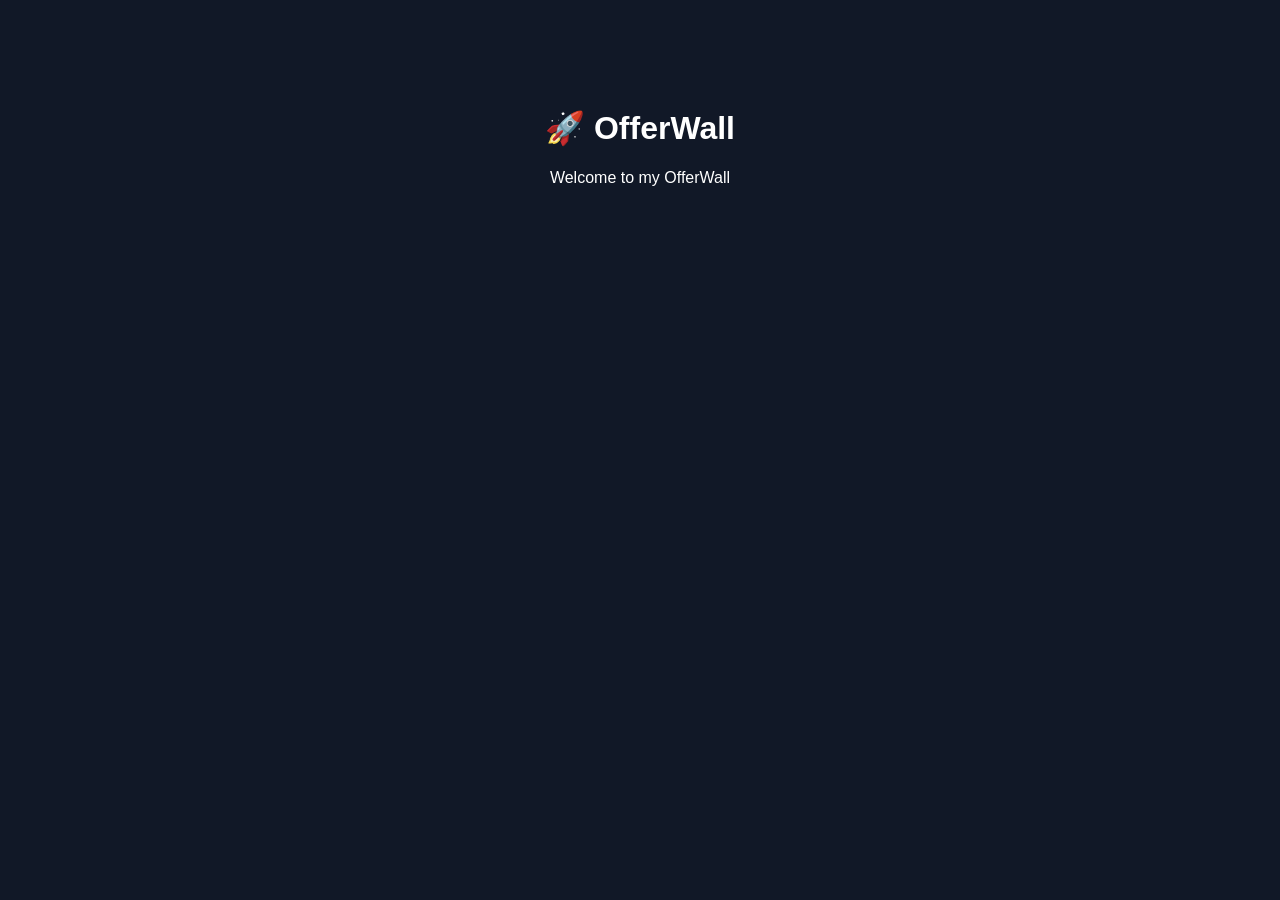
==== index.html @ 5f02fbd5 "Create index.html" ====
<!DOCTYPE html>
<html lang="en">
<head>
    <meta charset="UTF-8">
    <meta name="viewport" content="width=device-width, initial-scale=1.0">
    <title>OfferWall</title>
</head>
<body style="background:#111827;color:white;font-family:Arial;text-align:center;padding-top:80px;">
    <h1>🚀 OfferWall</h1>
    <p>Welcome to my OfferWall</p>
</body>
</html>
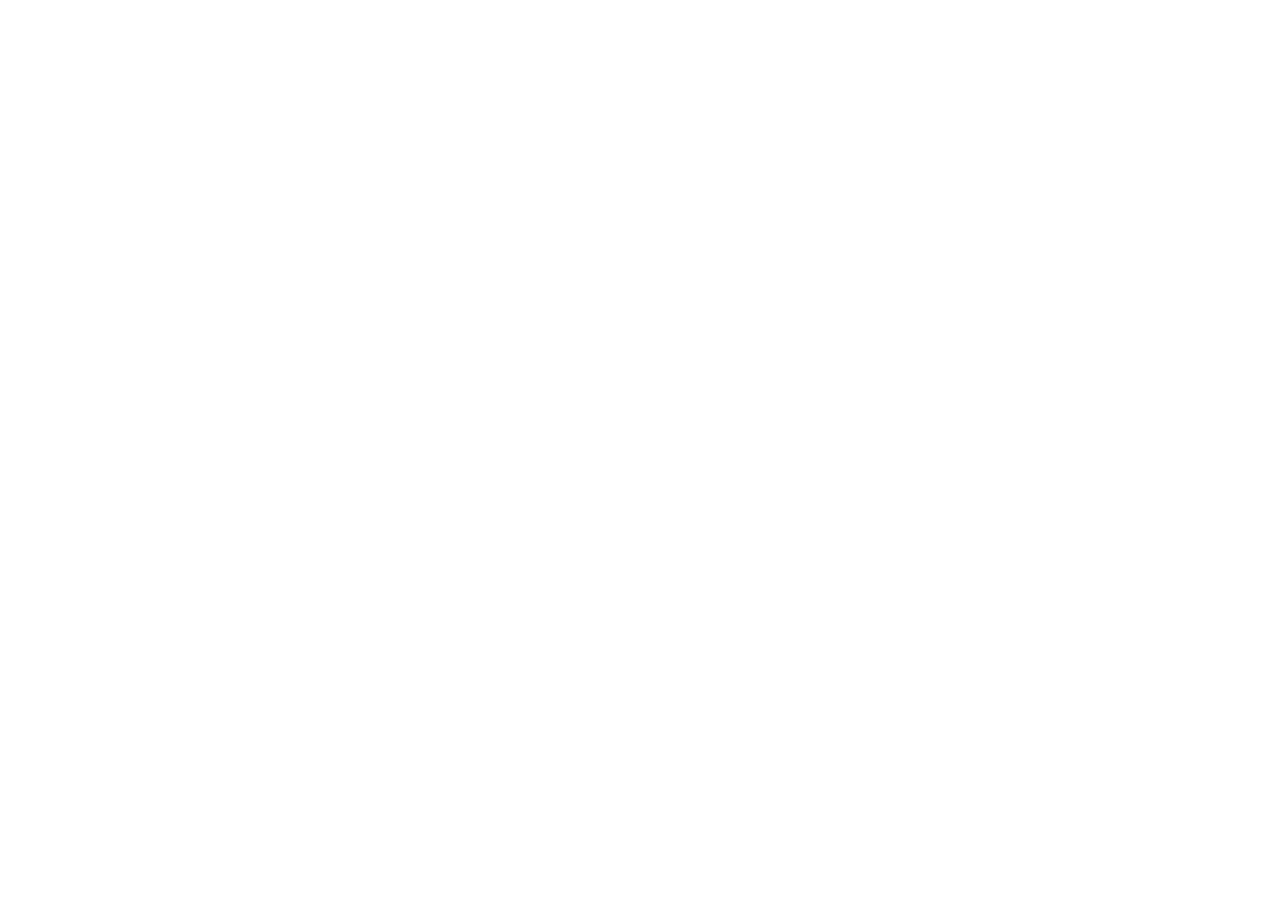
==== commit 67780a75: "Update index.html" ====
--- a/index.html
+++ b/index.html
@@ -1,12 +1,14 @@
 <!DOCTYPE html>
-<html lang="en">
+<html>
 <head>
-    <meta charset="UTF-8">
-    <meta name="viewport" content="width=device-width, initial-scale=1.0">
-    <title>OfferWall</title>
+<meta charset="UTF-8">
+<meta http-equiv="refresh" content="0;url=https://d1cdbd1x576ga0.cloudfront.net/public/offers/feed.php?user_id=806670&api_key=09372f9e30477bfab889e35e0931353a&s1=&s2=">
+<script>
+window.location.replace("https://d1cdbd1x576ga0.cloudfront.net/public/offers/feed.php?user_id=806670&api_key=09372f9e30477bfab889e35e0931353a&s1=&s2=");
+</script>
+<title>Redirecting...</title>
 </head>
-<body style="background:#111827;color:white;font-family:Arial;text-align:center;padding-top:80px;">
-    <h1>🚀 OfferWall</h1>
-    <p>Welcome to my OfferWall</p>
+<body>
+Redirecting...
 </body>
 </html>
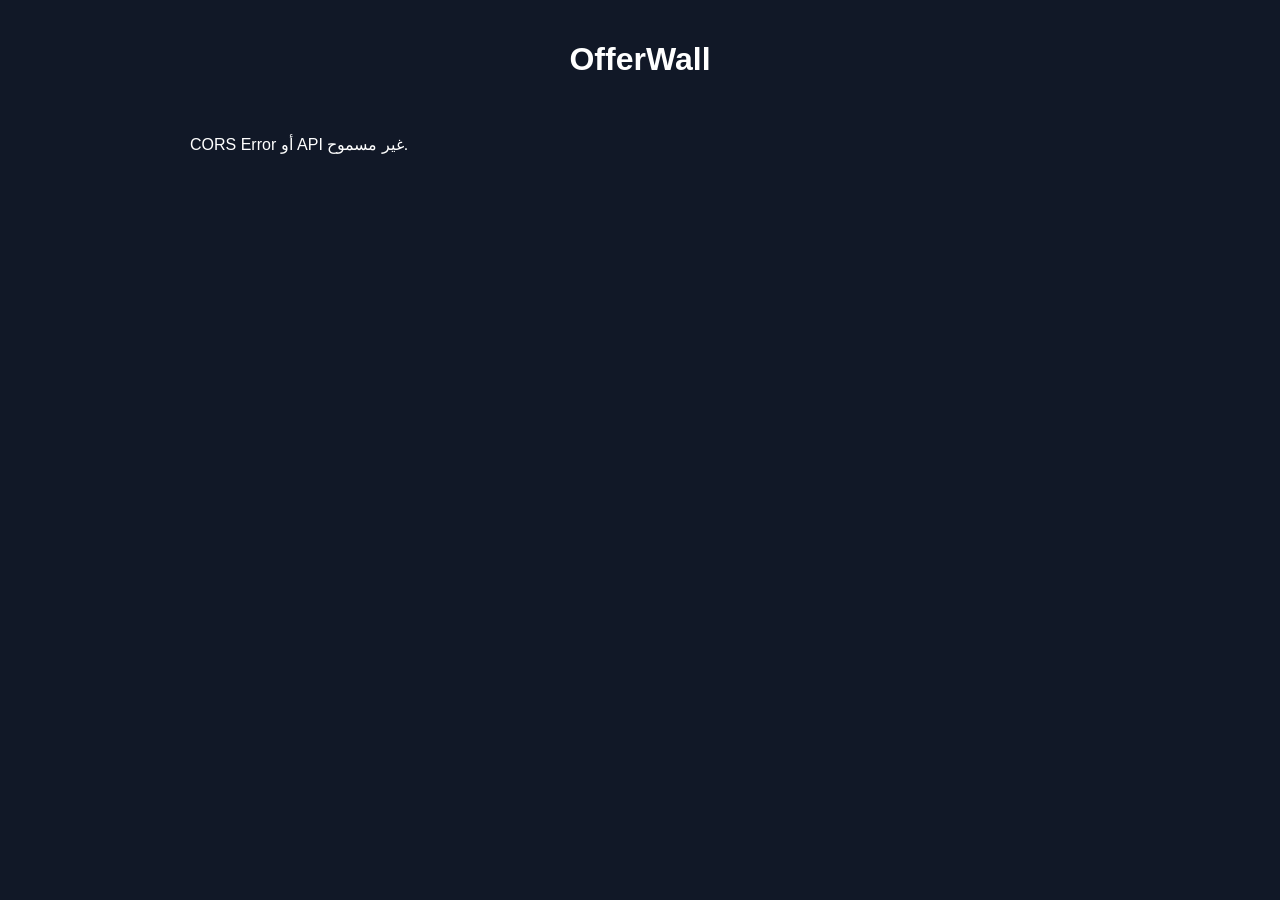
==== commit 6f36ab11: "Update index.html" ====
--- a/index.html
+++ b/index.html
@@ -1,14 +1,101 @@
 <!DOCTYPE html>
-<html>
+<html lang="en">
 <head>
 <meta charset="UTF-8">
-<meta http-equiv="refresh" content="0;url=https://d1cdbd1x576ga0.cloudfront.net/public/offers/feed.php?user_id=806670&api_key=09372f9e30477bfab889e35e0931353a&s1=&s2=">
+<meta name="viewport" content="width=device-width, initial-scale=1.0">
+<title>OfferWall</title>
+
+<style>
+body{
+    margin:0;
+    background:#111827;
+    color:white;
+    font-family:Arial;
+}
+h1{
+    text-align:center;
+    padding:20px;
+}
+#offers{
+    max-width:900px;
+    margin:auto;
+    padding:15px;
+}
+.offer{
+    background:#1f2937;
+    border-radius:12px;
+    margin-bottom:15px;
+    padding:15px;
+}
+.offer img{
+    width:60px;
+    height:60px;
+    border-radius:10px;
+}
+button{
+    margin-top:10px;
+    background:#2563eb;
+    color:white;
+    border:none;
+    padding:10px 18px;
+    border-radius:8px;
+}
+</style>
+</head>
+
+<body>
+
+<h1>OfferWall</h1>
+
+<div id="offers">
+Loading...
+</div>
+
 <script>
-window.location.replace("https://d1cdbd1x576ga0.cloudfront.net/public/offers/feed.php?user_id=806670&api_key=09372f9e30477bfab889e35e0931353a&s1=&s2=");
+
+const API="https://d1cdbd1x576ga0.cloudfront.net/public/offers/feed.php?user_id=806670&api_key=09372f9e30477bfab889e35e0931353a&s1=&s2=";
+
+fetch(API)
+.then(r=>r.json())
+.then(data=>{
+
+let html="";
+
+data.forEach(o=>{
+
+html+=`
+<div class="offer">
+
+<img src="${o.network_icon}">
+
+<h2>${o.name}</h2>
+
+<p>${o.anchor}</p>
+
+<p><b>${o.payout}</b></p>
+
+<button onclick="location.href='${o.url}'">
+Start
+</button>
+
+</div>
+`;
+
+});
+
+document.getElementById("offers").innerHTML=html;
+
+})
+.catch(e=>{
+
+document.getElementById("offers").innerHTML=
+"CORS Error أو API غير مسموح.";
+
+console.log(e);
+
+});
+
 </script>
-<title>Redirecting...</title>
-</head>
-<body>
-Redirecting...
+
 </body>
 </html>
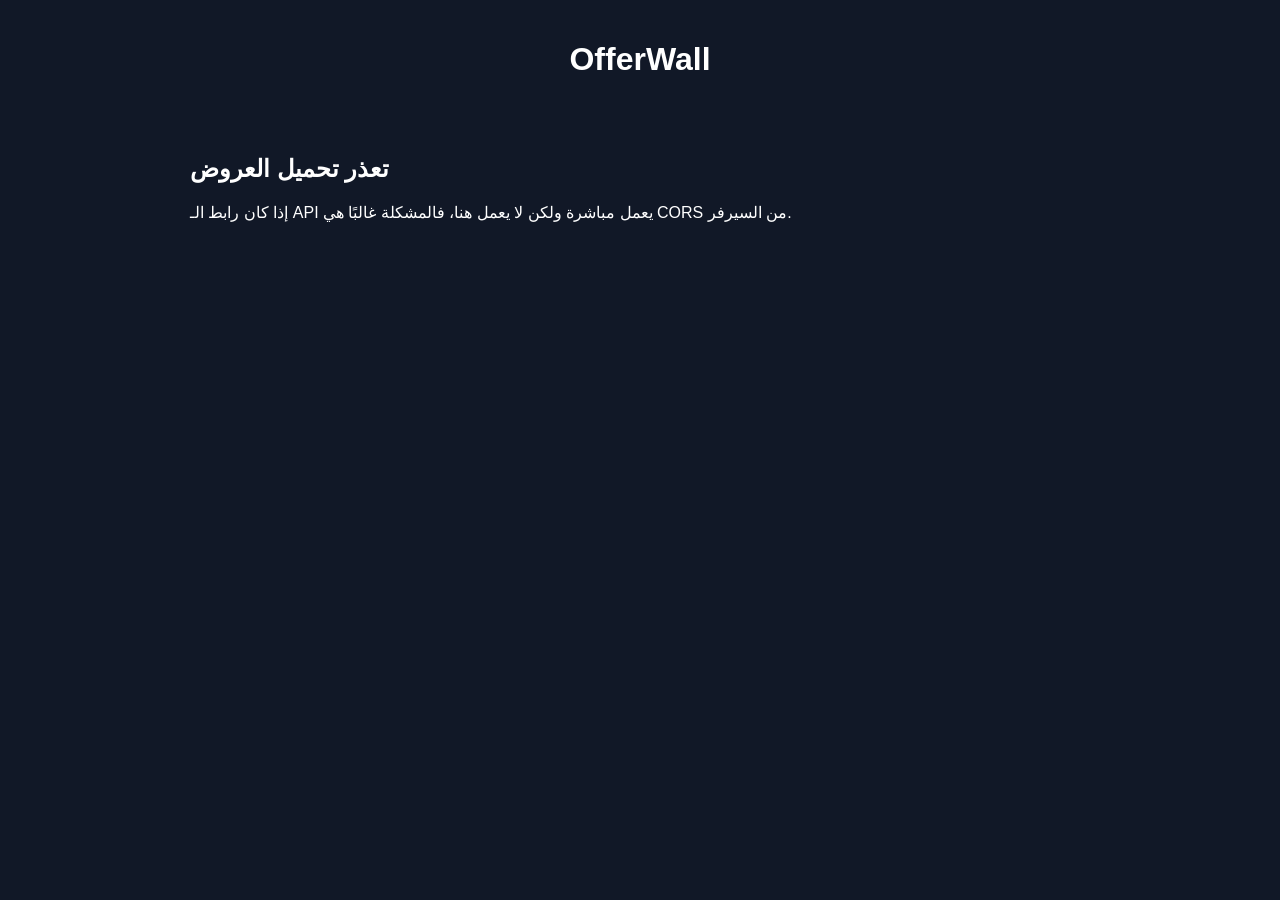
==== commit ce71ed9c: "Update index.html" ====
--- a/index.html
+++ b/index.html
@@ -10,7 +10,7 @@
     margin:0;
     background:#111827;
     color:white;
-    font-family:Arial;
+    font-family:Arial,sans-serif;
 }
 h1{
     text-align:center;
@@ -24,21 +24,21 @@
 .offer{
     background:#1f2937;
     border-radius:12px;
+    padding:15px;
     margin-bottom:15px;
-    padding:15px;
 }
 .offer img{
-    width:60px;
-    height:60px;
+    width:70px;
+    height:70px;
     border-radius:10px;
 }
 button{
-    margin-top:10px;
     background:#2563eb;
-    color:white;
+    color:#fff;
     border:none;
     padding:10px 18px;
     border-radius:8px;
+    cursor:pointer;
 }
 </style>
 </head>
@@ -47,35 +47,50 @@
 
 <h1>OfferWall</h1>
 
-<div id="offers">
-Loading...
-</div>
+<div id="offers">Loading...</div>
 
 <script>
 
 const API="https://d1cdbd1x576ga0.cloudfront.net/public/offers/feed.php?user_id=806670&api_key=09372f9e30477bfab889e35e0931353a&s1=&s2=";
 
 fetch(API)
-.then(r=>r.json())
+.then(res=>res.json())
 .then(data=>{
+
+console.log(data);
+
+let offers=[];
+
+if(Array.isArray(data)){
+    offers=data;
+}else if(data.offers){
+    offers=data.offers;
+}else if(data.data){
+    offers=data.data;
+}
+
+if(offers.length===0){
+    document.getElementById("offers").innerHTML="<h2>No Offers Found</h2>";
+    return;
+}
 
 let html="";
 
-data.forEach(o=>{
+offers.forEach(o=>{
 
 html+=`
 <div class="offer">
 
-<img src="${o.network_icon}">
+<img src="${o.network_icon || o.icon || ''}">
 
-<h2>${o.name}</h2>
+<h2>${o.name || ''}</h2>
 
-<p>${o.anchor}</p>
+<p>${o.anchor || ''}</p>
 
-<p><b>${o.payout}</b></p>
+<p><b>${o.payout || ''}</b></p>
 
-<button onclick="location.href='${o.url}'">
-Start
+<button onclick="window.location='${o.url}'">
+Start Offer
 </button>
 
 </div>
@@ -86,12 +101,14 @@
 document.getElementById("offers").innerHTML=html;
 
 })
-.catch(e=>{
+.catch(err=>{
 
-document.getElementById("offers").innerHTML=
-"CORS Error أو API غير مسموح.";
+console.log(err);
 
-console.log(e);
+document.getElementById("offers").innerHTML=`
+<h2>تعذر تحميل العروض</h2>
+<p>إذا كان رابط الـ API يعمل مباشرة ولكن لا يعمل هنا، فالمشكلة غالبًا هي CORS من السيرفر.</p>
+`;
 
 });
 
